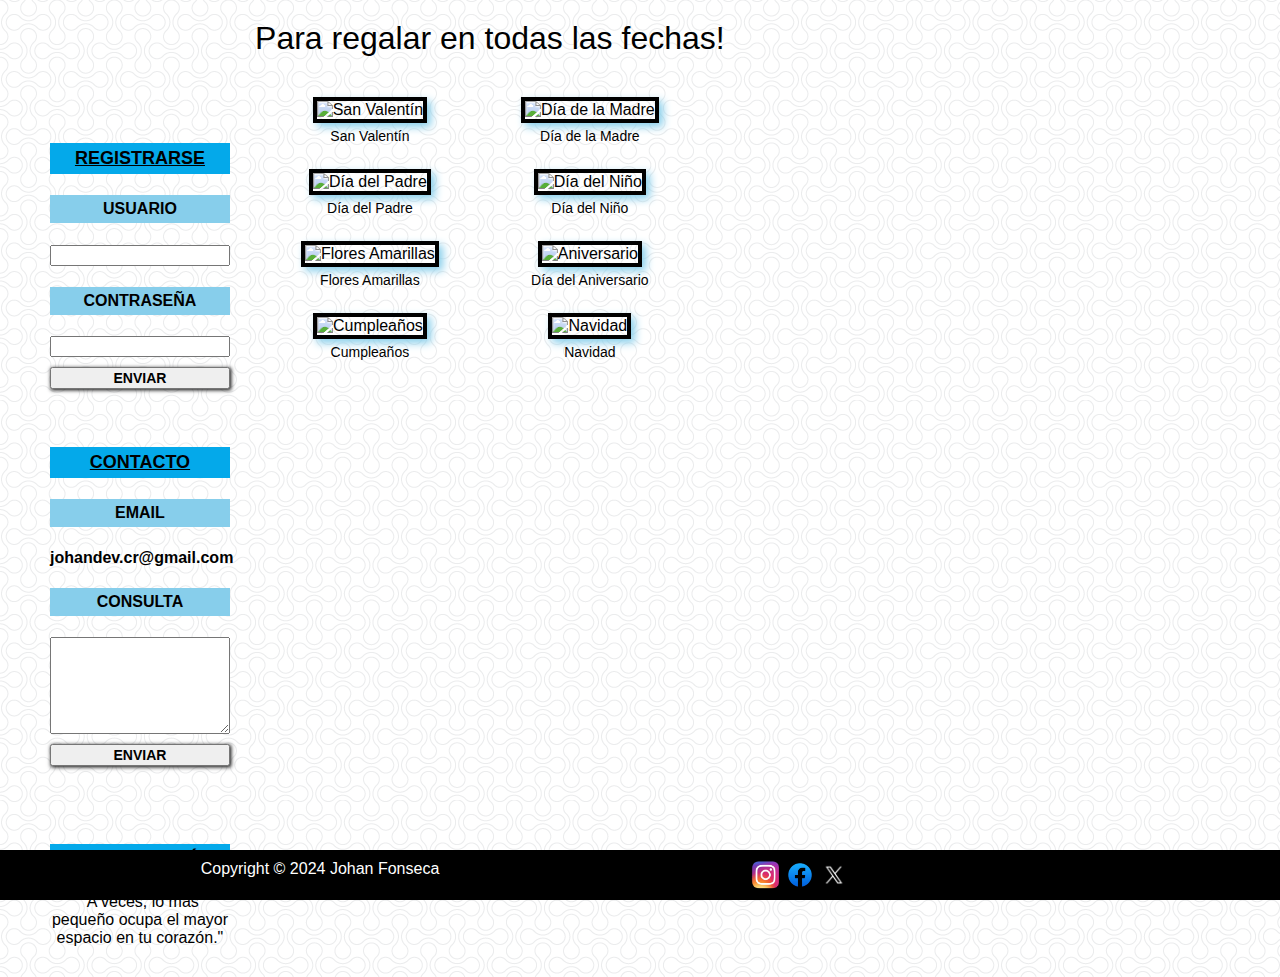
==== index.html @ d40f6c38 "Actualizado" ====
<!DOCTYPE html>
<html lang="es">
<head>
    <meta charset="UTF-8">
    <meta name="viewport" content="width=device-width, initial-scale=1.0">
    <title>Document</title>
    <link rel="stylesheet" href="css/index.css">
    <link rel="icon" type="image/png" href="rutaicono.png">
</head>
<body>

    <div class="container">
        <div class="row">

            <div class="col-xs-12 col-s-12 col-m-3 col-l-2" >
                <div include-html="partials/menu.html"></div>
            </div>

            <div class="col-m-7 col-l-5" >
                <div include-html="partials/servicios.html"></div>
            </div>

            <div class="col-m-2 col-l-4">
                <div include-html="partials/aside.html"></div>
            </div>
            

        </div>
    </div>

    <div include-html="partials/footer.html"></div>
    

    <script src="js/include-html.js"></script>

</body>
</html>
---- css/index.css ----
@import "colors.css";
@import "common.css";
@import "grid.css";
@import "servicios.css";
@import "menu.css";
@import "footer.css";
@import "san-valentin.css";
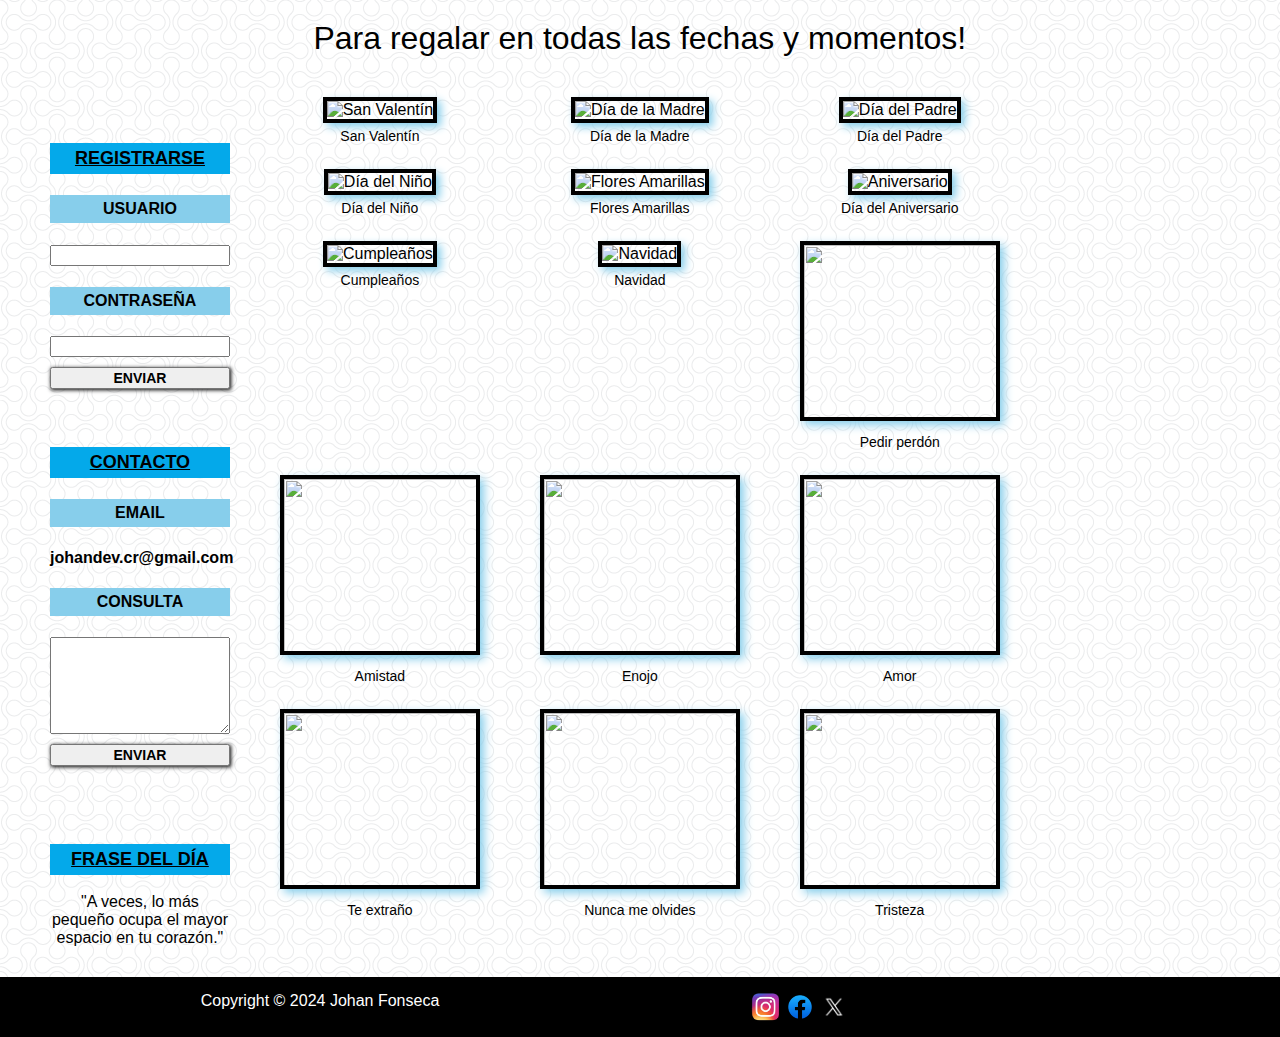
==== commit d976e6dc: "Cambio tamaño sección" ====
--- a/index.html
+++ b/index.html
@@ -12,17 +12,17 @@
     <div class="container">
         <div class="row">
 
-            <div class="col-xs-12 col-s-12 col-m-3 col-l-2" >
+            <div class="col-xs-12 col-s-12 col-m-3 col-l-2">
                 <div include-html="partials/menu.html"></div>
             </div>
 
-            <div class="col-m-7 col-l-5" >
+            <div class="col-m-9 col-l-8" >
                 <div include-html="partials/servicios.html"></div>
             </div>
 
-            <div class="col-m-2 col-l-4">
+            <!-- <div class="col-m-2 col-l-4">
                 <div include-html="partials/aside.html"></div>
-            </div>
+            </div> -->
             
 
         </div>
@@ -33,5 +33,6 @@
 
     <script src="js/include-html.js"></script>
 
+
 </body>
 </html>--- a/css/index.css
+++ b/css/index.css
@@ -4,4 +4,5 @@
 @import "servicios.css";
 @import "menu.css";
 @import "footer.css";
-@import "san-valentin.css";+@import "san-valentin.css";
+@import "aside.css";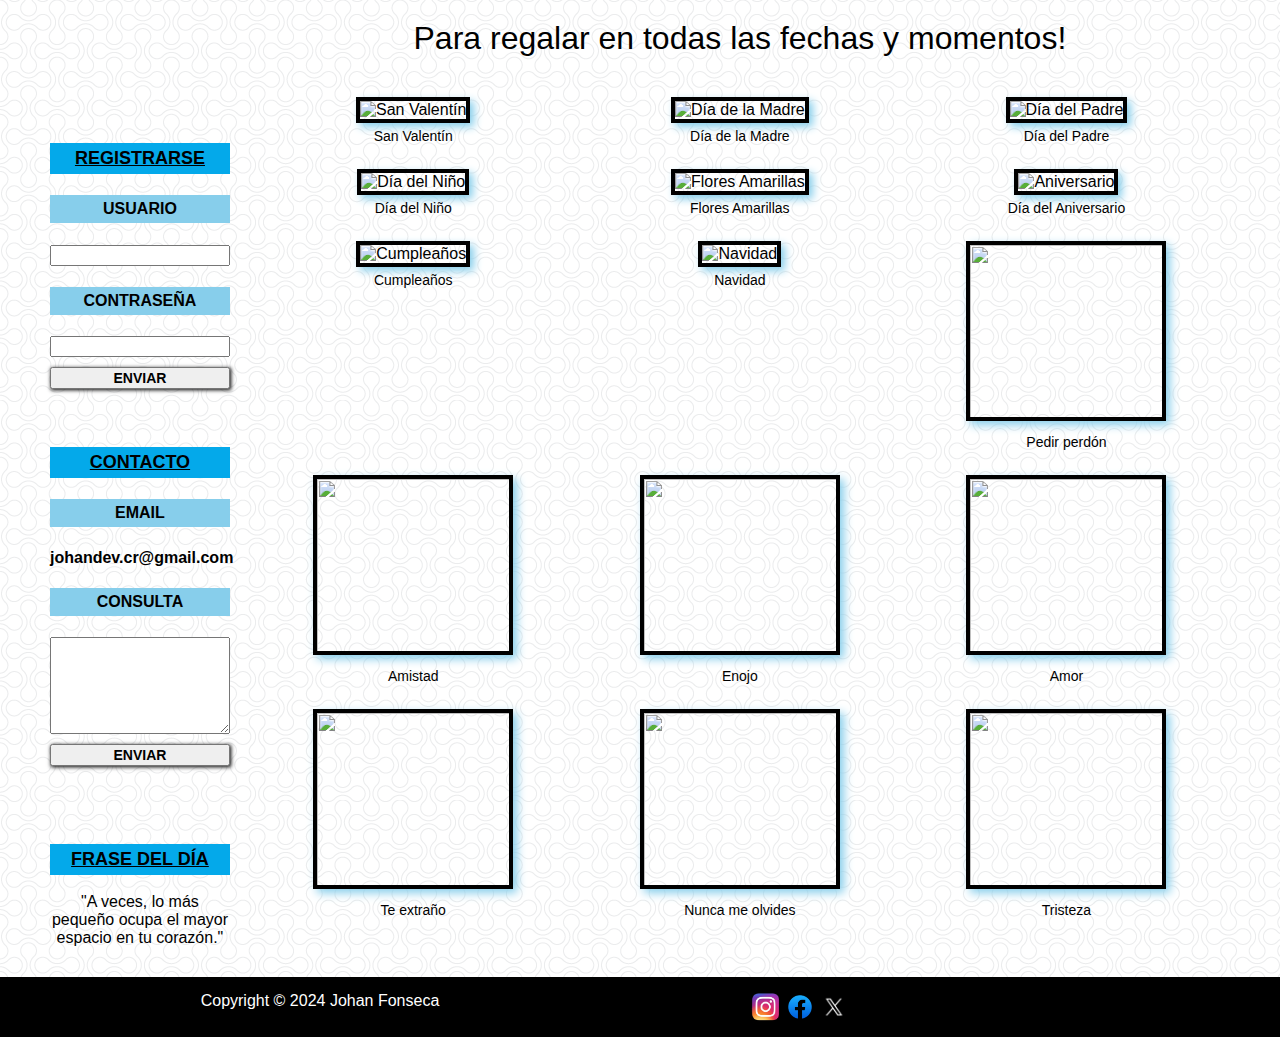
==== commit ff1c7c07: "Ajuste XL" ====
--- a/index.html
+++ b/index.html
@@ -12,11 +12,11 @@
     <div class="container">
         <div class="row">
 
-            <div class="col-xs-12 col-s-12 col-m-3 col-l-2">
+            <div class="col-xs-12 col-s-12 col-m-3 col-l-2 ">
                 <div include-html="partials/menu.html"></div>
             </div>
 
-            <div class="col-m-9 col-l-8" >
+            <div class="col-m-9 col-l-8 col-l-10" >
                 <div include-html="partials/servicios.html"></div>
             </div>
 
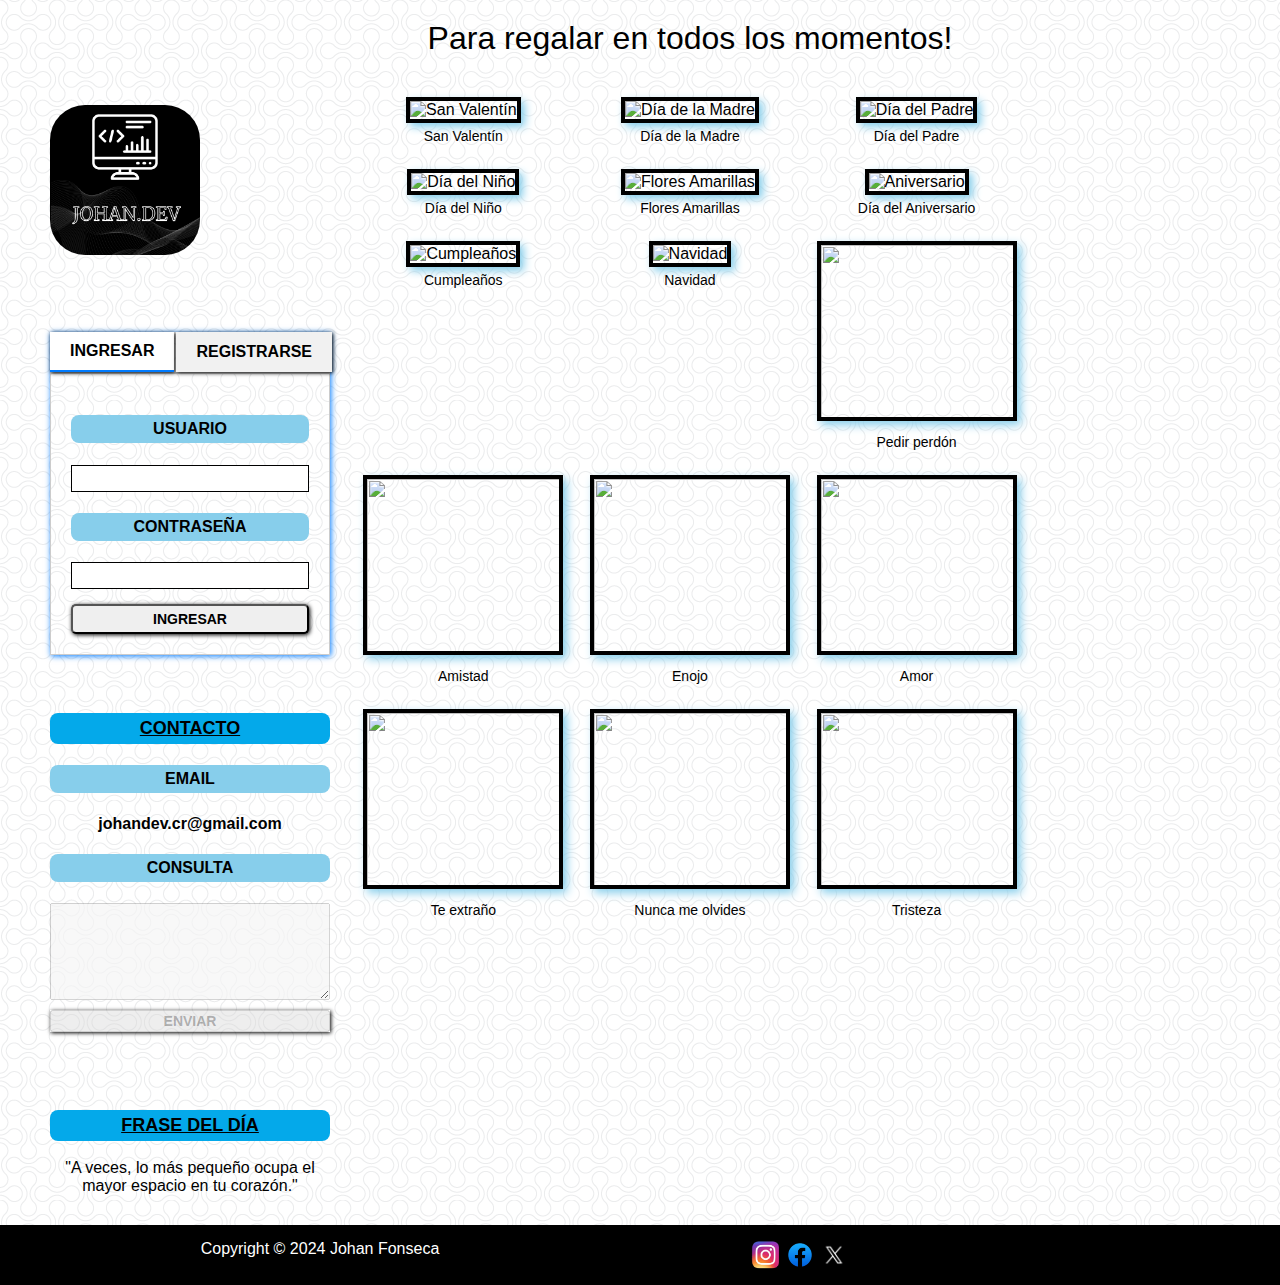
==== commit 1468f4fb: "." ====
--- a/index.html
+++ b/index.html
@@ -12,11 +12,11 @@
     <div class="container">
         <div class="row">
 
-            <div class="col-xs-12 col-s-12 col-m-3 col-l-2 ">
+            <div class="col-xs-12 col-s-12 col-m-5 col-l-3 ">
                 <div include-html="partials/menu.html"></div>
             </div>
 
-            <div class="col-m-9 col-l-8 col-l-10" >
+            <div class="col-m-7 col-l-7" >
                 <div include-html="partials/servicios.html"></div>
             </div>
 
@@ -29,9 +29,9 @@
     </div>
 
     <div include-html="partials/footer.html"></div>
-    
 
     <script src="js/include-html.js"></script>
+    <script src="js/script.js"></script>
 
 
 </body>
